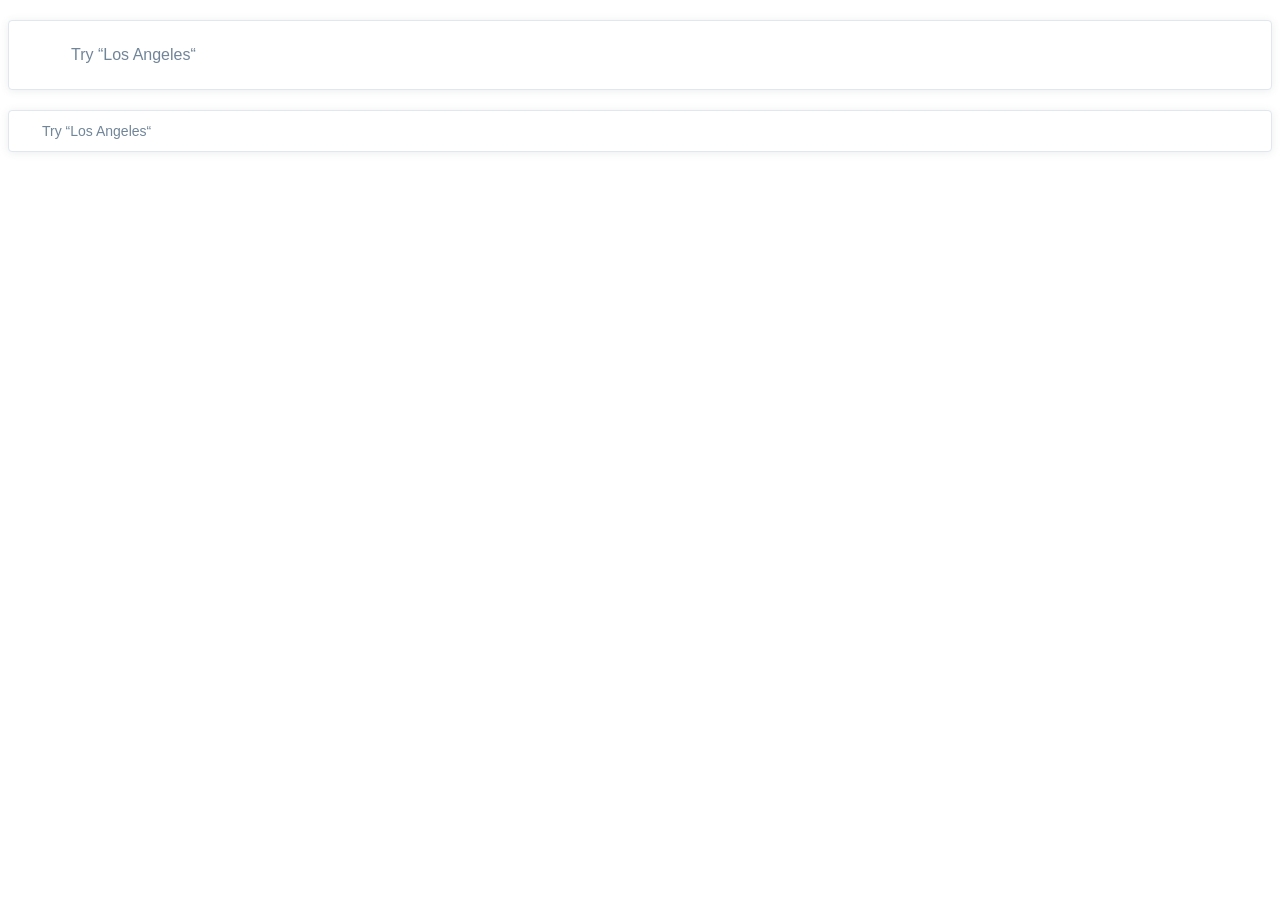
==== src/index.html @ 34f094c4 "add task solution" ====
<!doctype html>
<html lang="en">
  <head>
    <meta charset="UTF-8" />
    <meta
      name="viewport"
      content="width=device-width, user-scalable=no, initial-scale=1.0, maximum-scale=1.0, minimum-scale=1.0"
    />
    <meta
      http-equiv="X-UA-Compatible"
      content="ie=edge"
    />
    <title>Document</title>
    <link
      rel="stylesheet"
      href="style.css"
    />
  </head>
  <body>
    <form
      class="big"
      data-qa="big form"
    >
      <input
        class="input big__input"
        type="text"
        data-qa="big"
        placeholder="Try “Los Angeles“"
      />
    </form>
    <form
      class="small fotm"
      data-qa="small"
    >
      <input
        class="input small__input"
        type="text"
        data-qa="small"
        placeholder="Try “Los Angeles“"
      />
    </form>
  </body>
</html>
---- src/style.css ----
@font-face {
  font-family: Avenir;
  src: url(fonts/Avenir-Book.ttf);
  font-weight: 300;
}

@font-face {
  font-family: Avenir;
  src: url(fonts/Avenir-Heavy.ttf);
  font-weight: 700;
}

body {
  margin-top: 0;
}

.form {
  margin: 0 auto;
}

.input {
  margin-top: 20px;
  font-family: Avenir, sans-serif;
  width: 100%;
  box-sizing: border-box;
  box-shadow: 0 1px 8px 0 rgba(61, 78, 97, 0.1);
  border: 1px solid rgba(225, 231, 237, 1);
  border-radius: 4px;
  background-image: url(images/Search.svg);
  background-repeat: no-repeat;
  background-color: rgba(255, 255, 255, 1);
}

.big__input {
  margin-top: 20px;
  height: 70px;
  background-position: 26px center;
  background-size: 19px 19px;
  padding-left: 62px;
  font-size: 16px;
}

.small__input {
  height: 42px;
  background-position: 13px center;
  background-size: 11px;
  padding-left: 33px;
  font-size: 14px;
}

.input:focus {
  font-family: Avenir, sans-serif;
  font-weight: bold;
  border: 1px solid rgba(225, 231, 237, 1);
  outline: none;
}

.big__input:hover {
  border: 1px solid rgba(113, 133, 153, 1);
}

.small__input:hover {
  border: 1px solid rgba(113, 133, 153, 1);
}

.input::placeholder {
  color: rgba(113, 133, 153, 1);
  font-weight: normal;
}

.input:focus::placeholder {
  color: rgba(61, 78, 97, 1);
  font-weight: bold;
}
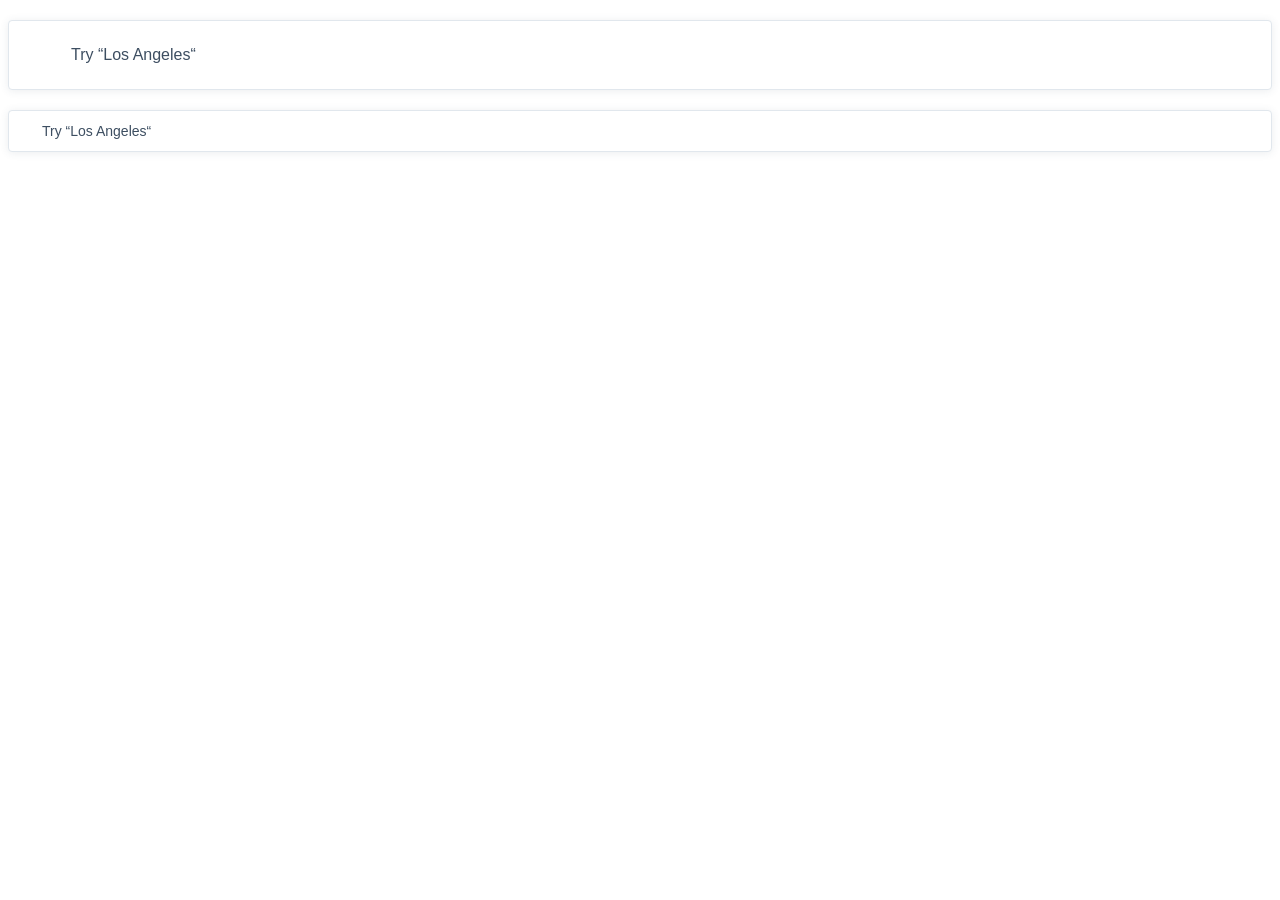
==== commit 881e1f30: "changed class and form" ====
--- a/src/index.html
+++ b/src/index.html
@@ -18,18 +18,19 @@
   </head>
   <body>
     <form
-      class="big"
-      data-qa="big form"
+      class="search-form--big"
+      data-qa="big"
     >
       <input
         class="input big__input"
         type="text"
-        data-qa="big"
+        data-qa="keypress"
         placeholder="Try “Los Angeles“"
       />
     </form>
+
     <form
-      class="small fotm"
+      class="search-form--small"
       data-qa="small"
     >
       <input
--- a/src/style.css
+++ b/src/style.css
@@ -64,11 +64,11 @@
 }
 
 .input::placeholder {
-  color: rgba(113, 133, 153, 1);
+  color: #3d4e61;
   font-weight: normal;
 }
 
 .input:focus::placeholder {
-  color: rgba(61, 78, 97, 1);
+  color: #3d4e61;
   font-weight: bold;
 }
